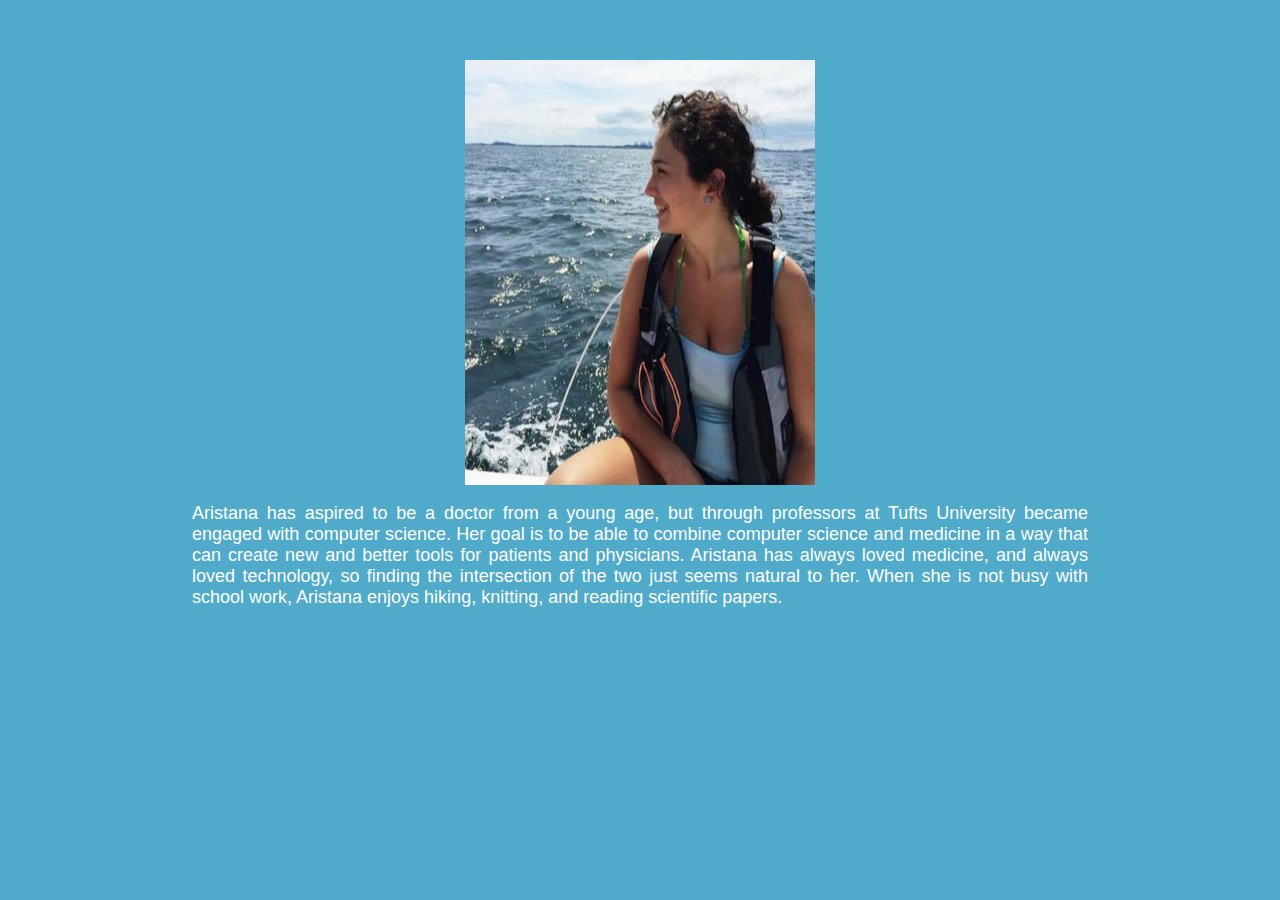
==== bio.html @ 96ef06e5 "add color, text, font styling for bio" ====
<!DOCTYPE html>
<html>
    <head>
        <title>Aristana Scourtas' Bio</title>
        <link rel="stylesheet" type="text/css" href="/css/bio.css">
    </head>
  
    <body>
        <img id="fun_photo" src="sailing.jpg" alt="SailingPhoto" />
        <p>Aristana has aspired to be a doctor from a young age, but through professors at Tufts University became engaged with computer science. Her goal is to be able to combine computer science and medicine in a way that can create new and better tools for patients and physicians. Aristana has always loved medicine, and always loved technology, so finding the intersection of the two just seems natural to her. When she is not busy with school work, Aristana enjoys hiking, knitting, and reading scientific papers. </p>
    </body>
  
</html>
---- css/bio.css ----
body {
	background-color: #4fabc9;
	margin: 60px auto;
    width: 70%;
}

p {
	text-align: justify;
	font-family: Helvetica;
	font-size: 18px;
	color: white;
}

#fun_photo {
	display: block;
	margin: 0 auto;
	width: 350px;
	height: 425px;
}
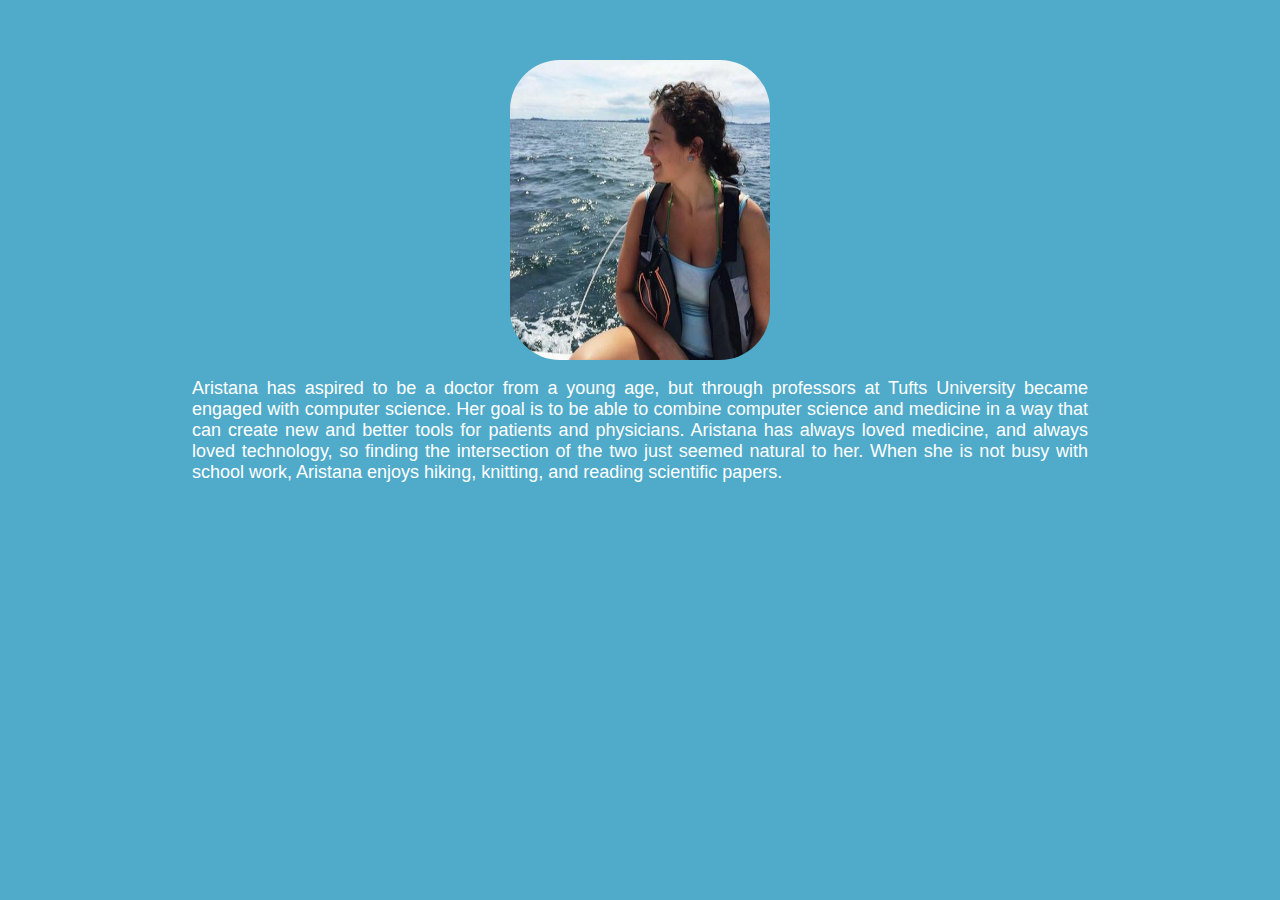
==== commit 332615ca: "fix typo" ====
--- a/bio.html
+++ b/bio.html
@@ -7,7 +7,7 @@
   
     <body>
         <img id="fun_photo" src="sailing.jpg" alt="SailingPhoto" />
-        <p>Aristana has aspired to be a doctor from a young age, but through professors at Tufts University became engaged with computer science. Her goal is to be able to combine computer science and medicine in a way that can create new and better tools for patients and physicians. Aristana has always loved medicine, and always loved technology, so finding the intersection of the two just seems natural to her. When she is not busy with school work, Aristana enjoys hiking, knitting, and reading scientific papers. </p>
+        <p>Aristana has aspired to be a doctor from a young age, but through professors at Tufts University became engaged with computer science. Her goal is to be able to combine computer science and medicine in a way that can create new and better tools for patients and physicians. Aristana has always loved medicine, and always loved technology, so finding the intersection of the two just seemed natural to her. When she is not busy with school work, Aristana enjoys hiking, knitting, and reading scientific papers. </p>
     </body>
   
 </html>
--- a/css/bio.css
+++ b/css/bio.css
@@ -14,6 +14,7 @@
 #fun_photo {
 	display: block;
 	margin: 0 auto;
-	width: 350px;
-	height: 425px;
+	width: 260px;
+	height: 300px;
+	border-radius: 50px;
 }